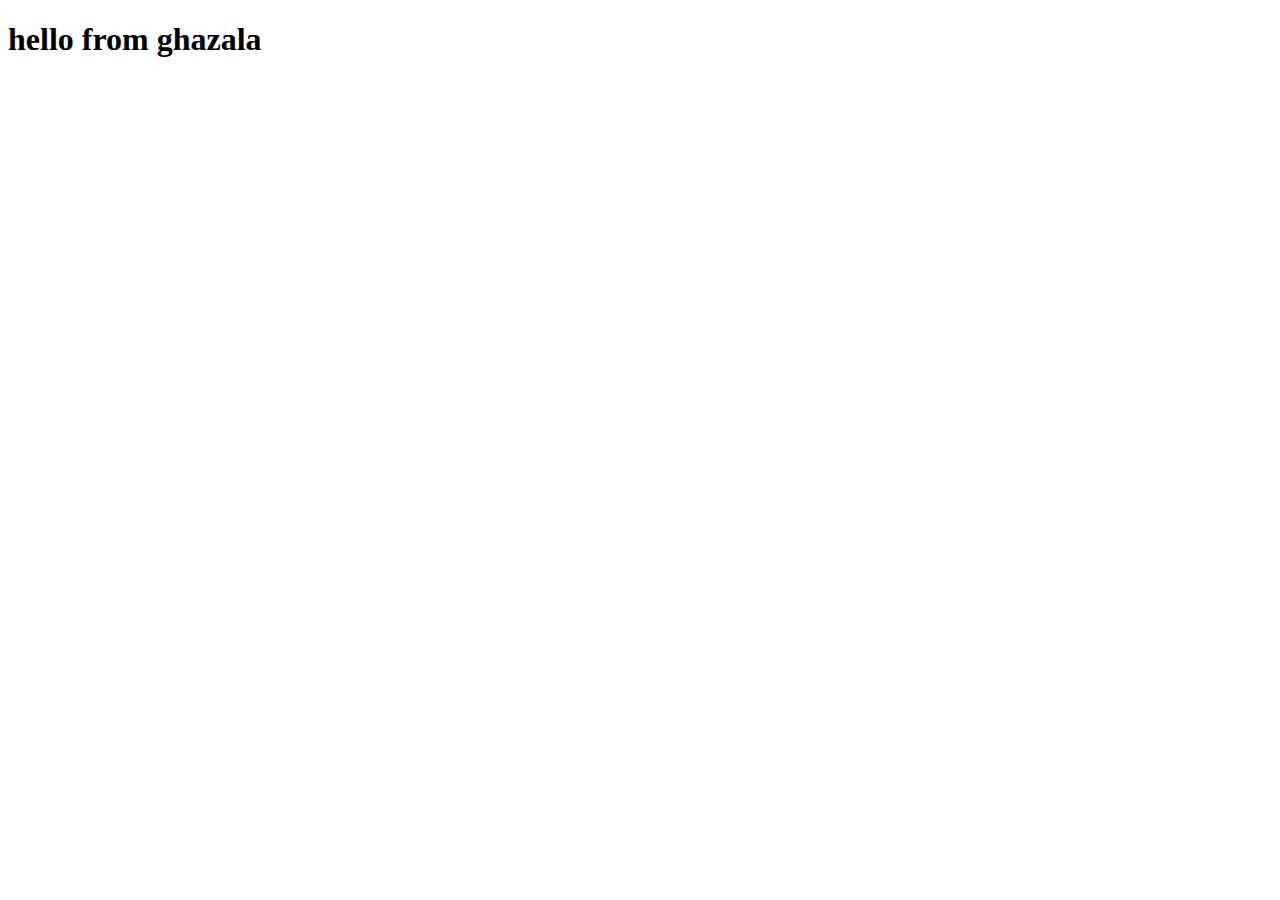
==== ghazala.html @ 8b94378b "ghazala added" ====
<!DOCTYPE html>
<html lang="en">
<head>
    <meta charset="UTF-8">
    <meta name="viewport" content="width=device-width, initial-scale=1.0">
    <title>Document</title>
</head>
<body>
    <h1>hello from ghazala</h1>
</body>
</html>
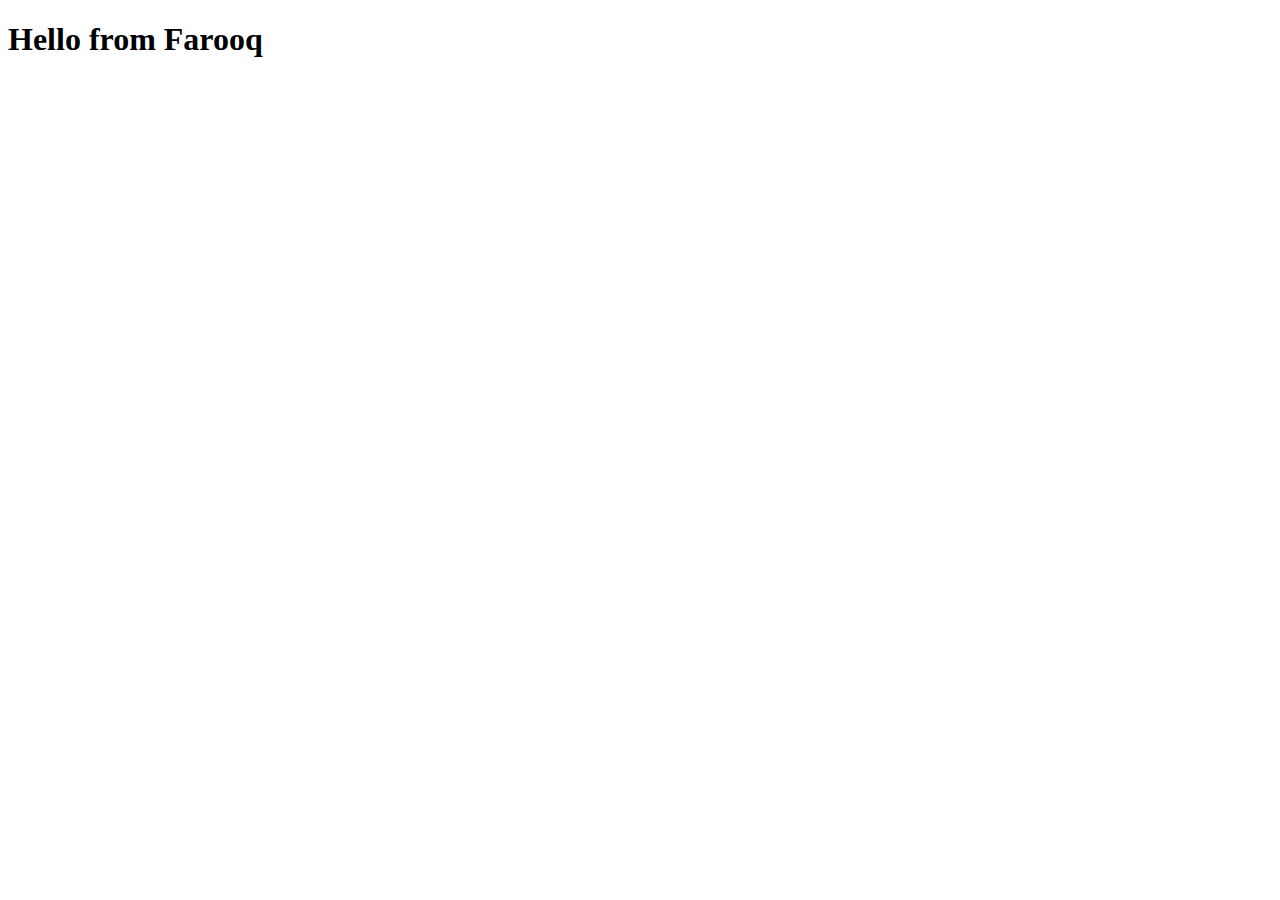
==== commit 075e3a2b: "farooq first commit" ====
--- a/ghazala.html
+++ b/ghazala.html
@@ -6,6 +6,6 @@
     <title>Document</title>
 </head>
 <body>
-    <h1>hello from ghazala</h1>
+    <h1>Hello from Farooq</h1>
 </body>
 </html>